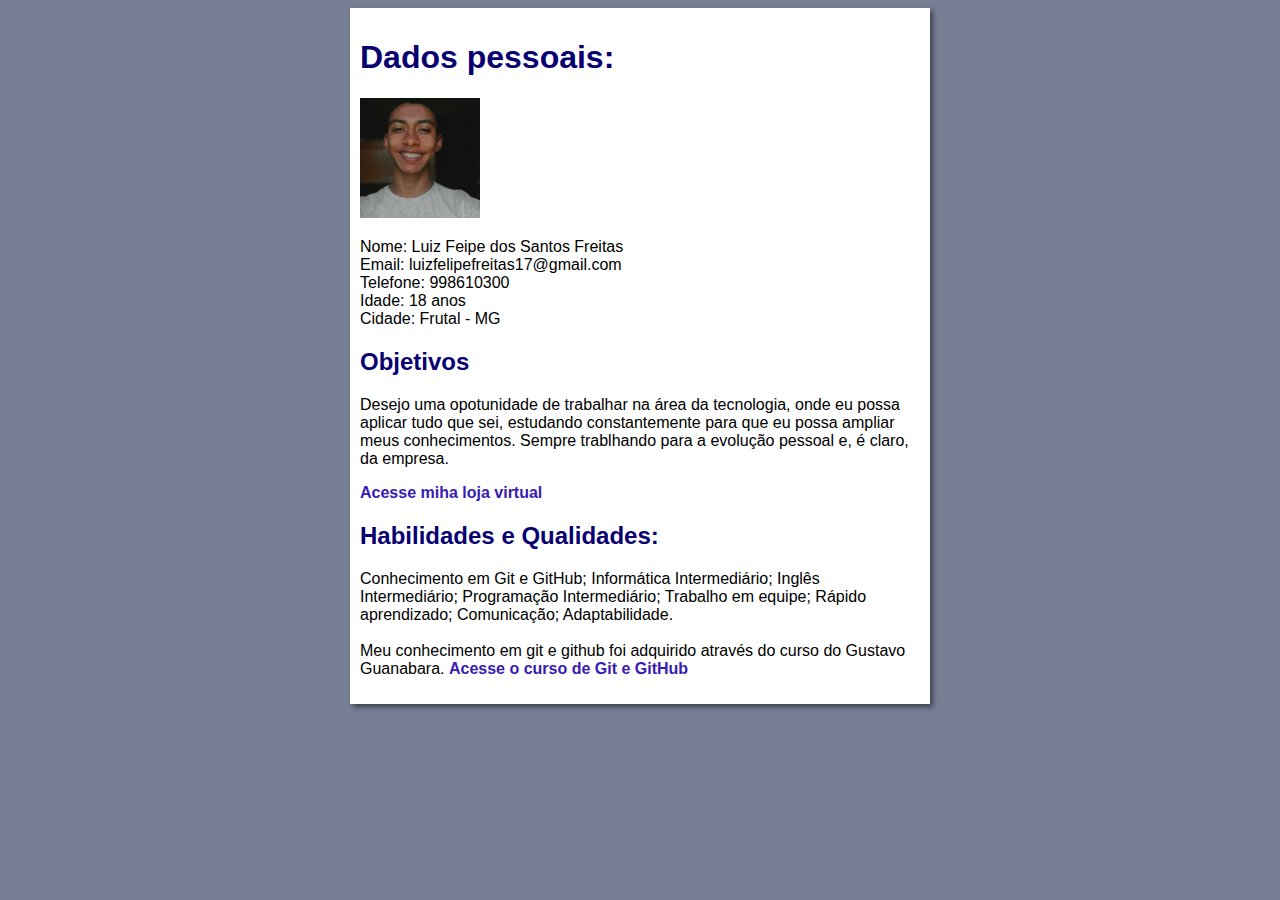
==== index.html @ 1f5ea2e6 "Site" ====
<!DOCTYPE html>
<html lang="pt-br">
<head>
    <meta charset="UTF-8">
    <meta name="viewport" content="width=device-width, initial-scale=1.0">
    <title>Luiz Felipe</title>
    <link rel="stylesheet" href="estilos/style.css">
</head>
<body>
    <main>
        <header>
            <h1>Dados pessoais:</h1>
            <img src="imagens/Luiz.png" alt="">
            <p> Nome: Luiz Feipe dos Santos Freitas <br> Email: luizfelipefreitas17@gmail.com <br> Telefone: 998610300 <br> Idade: 18 anos <br> Cidade: Frutal - MG
        </header>
        <article>
            <h2>Objetivos</h2>
            <p>Desejo uma opotunidade de trabalhar na área da tecnologia, onde eu possa aplicar tudo que sei, estudando constantemente para que eu possa ampliar meus conhecimentos. Sempre trablhando para a evolução pessoal e, é claro, da empresa.</p>
            <p><a href="https://geraldocorrea.me/UniversalElectronics/">Acesse miha loja virtual</a></p>
        </article>
        <article>
            <h2>Habilidades e Qualidades:</h2>
            <p>Conhecimento em Git e GitHub; Informática Intermediário; Inglês Intermediário; Programação Intermediário; Trabalho em equipe; Rápido aprendizado; Comunicação; Adaptabilidade. <br> <br> Meu conhecimento em git e github foi adquirido através do curso do Gustavo Guanabara. <a href="curso.html">Acesse o curso de Git e GitHub</a></p>
        </article>
    </main>
</body>
</html>
---- estilos/style.css ----
* {
    font-family: Arial, Helvetica, sans-serif;
    font-size: 16px;
}

body {
    background-color: #767e94;

}

main {
    background-color: white;
    width: 560px;
    margin: auto;
    padding: 10px;
    box-shadow: 3px 3px 5px rgba(0, 0, 0, 0.473);
}

h1 {
    font-size: 2em;
    color: rgb(8, 0, 112);
}

h2 {
    font-size: 1.5em;
    color: rgb(8, 0, 112);
}

img.lado {
    float: right;
}

a {
    text-decoration: none;
    font-weight: bold;
    color: rgb(56, 28, 179);
}

a:hover {
    text-decoration: underline;
    color: rgb(26, 26, 255);
}
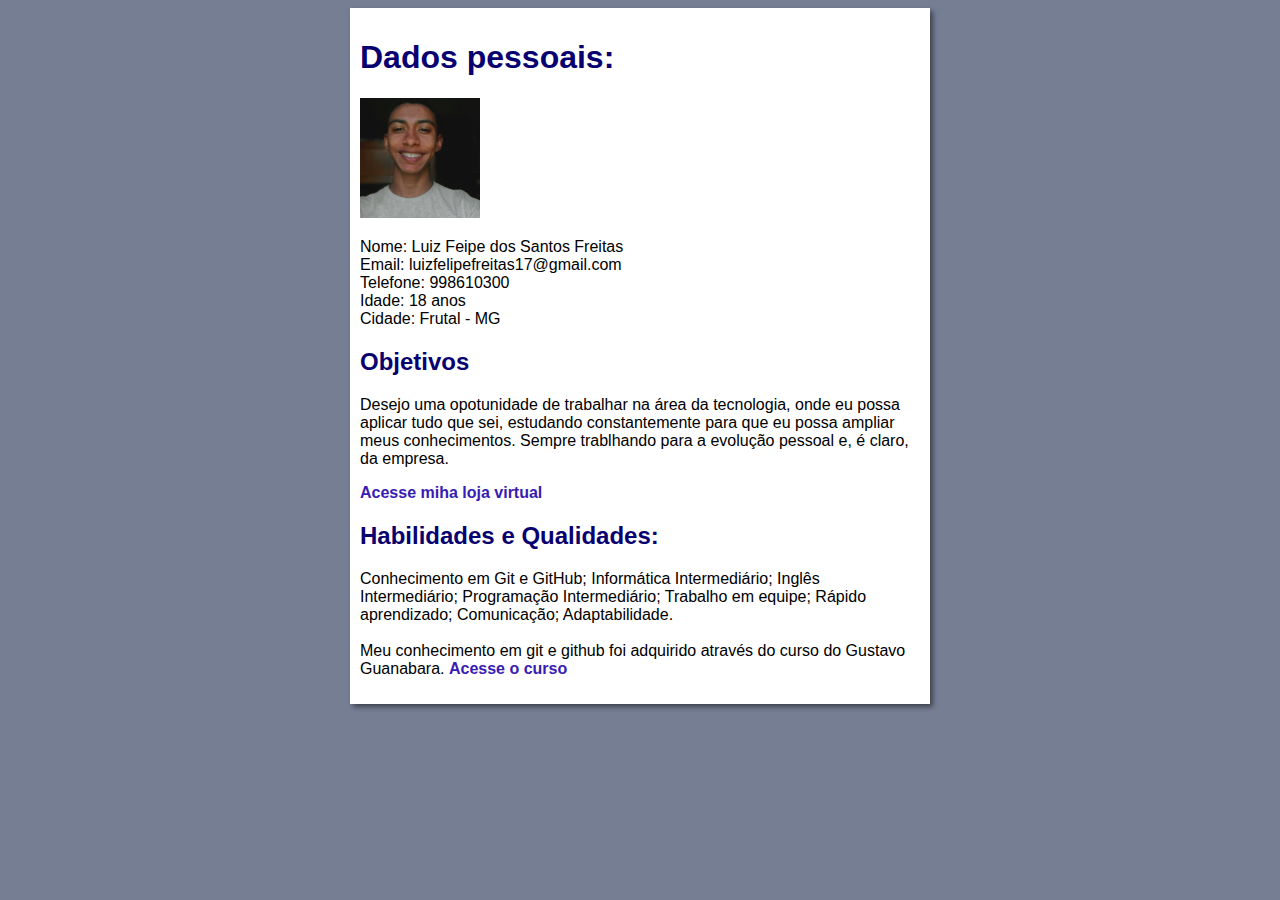
==== commit 1e0997eb: "Site" ====
--- a/index.html
+++ b/index.html
@@ -20,7 +20,7 @@
         </article>
         <article>
             <h2>Habilidades e Qualidades:</h2>
-            <p>Conhecimento em Git e GitHub; Informática Intermediário; Inglês Intermediário; Programação Intermediário; Trabalho em equipe; Rápido aprendizado; Comunicação; Adaptabilidade. <br> <br> Meu conhecimento em git e github foi adquirido através do curso do Gustavo Guanabara. <a href="curso.html">Acesse o curso de Git e GitHub</a></p>
+            <p>Conhecimento em Git e GitHub; Informática Intermediário; Inglês Intermediário; Programação Intermediário; Trabalho em equipe; Rápido aprendizado; Comunicação; Adaptabilidade. <br> <br> Meu conhecimento em git e github foi adquirido através do curso do Gustavo Guanabara. <a href="Curso.html">Acesse o curso</a></p>
         </article>
     </main>
 </body>
